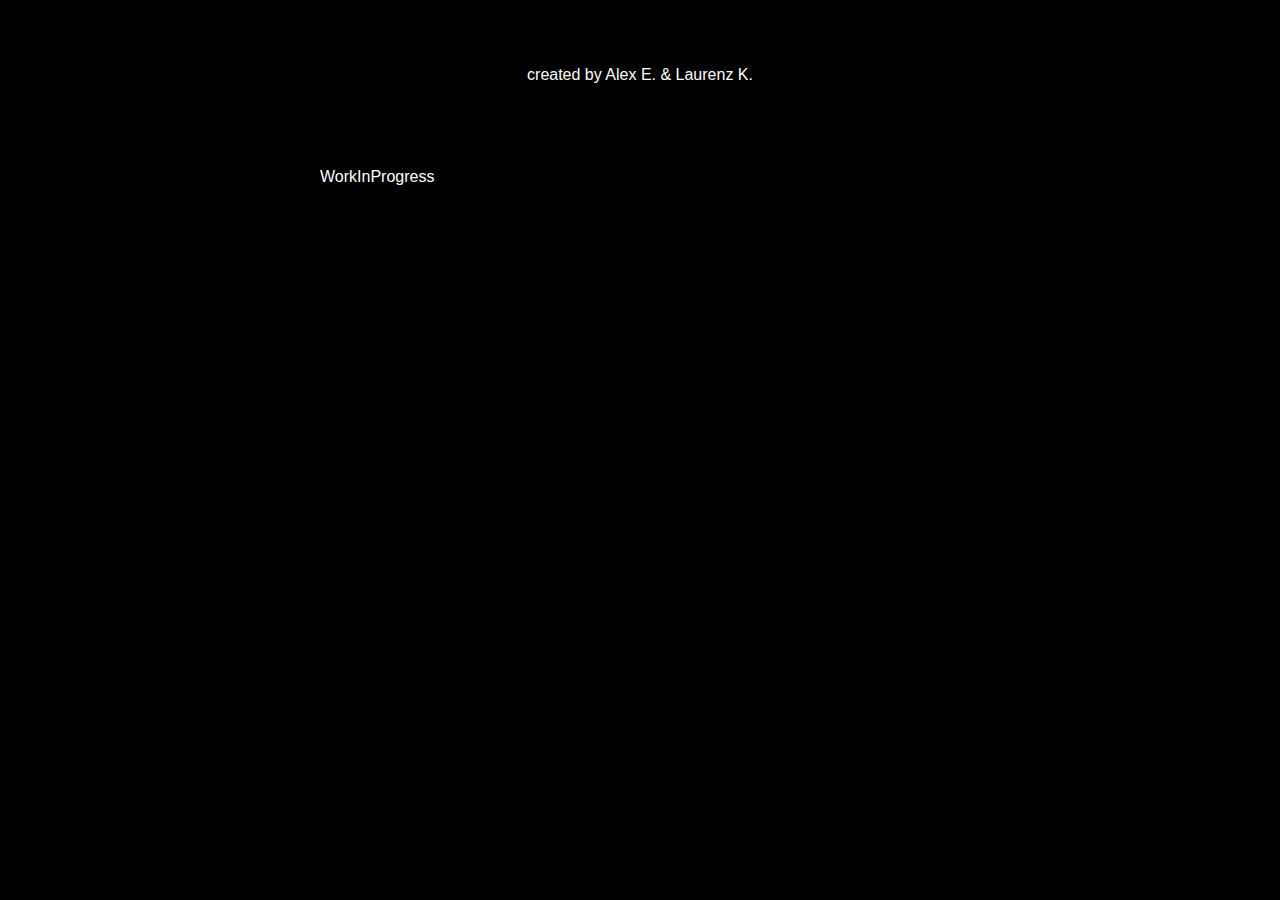
==== impressum.html @ 2fcd3243 "Fix; Update Impressum" ====
<!DOCTYPE html>
<html lang="en">
<head>
    <title>Kursplaner</title>
    <meta charset="UTF-8">
    <meta http-equiv="X-UA-Compatible" content="IE=edge">
    <meta name="viewport" content="width=device-width, initial-scale=1.0">
    <link rel="icon" href="data:image/svg+xml,<svg xmlns=%22http://www.w3.org/2000/svg%22 viewBox=%220 0 100 100%22><text y=%22.9em%22 font-size=%2290%22>📅</text></svg>">
    <link rel="stylesheet" type="text/css" href="styles.css">
</head>
<body>
    <div class="impressum">
        <!-- <p>&copy; 2023 Kursplaner des Melanchthon-Gymanasiums</p>
        <p>Adele-Sandrock-Straße 75, 12627 Berlin, Germany</p> -->
        <p> <br> </p>
        <p>created by Alex E. & Laurenz K.</p>
        <!-- <p> <br> </p>
        <p>###  Kontaktaufnahme  ###</p>
        </p>E-Mail: qlaiseq+kursplaner@gmail.com</p>
        <p>Berlin, Germany</p> -->
        <p> <br> </p>
        <p> <br> </p>
        WorkInProgress
    </div>
</body>
</html>
---- styles.css ----
body {
    background-color: #000000;
    color: white;
    font-family: Arial, Helvetica, sans-serif;
    margin: 0 auto;
    border: 1rem;
    border-radius: 0.4rem;
    padding: 1rem 1rem;
    max-width: 40rem;
}

h1 {
    text-align: center; /* This centers the text horizontally */
}

p {
    text-align: center;
}

/* -------------------------------------------------- */

.Info_Hilfe {
    background-color: #1F1F1F;
    border: 1rem;
    border-radius: 0.4rem;
    padding: 0.5rem 1rem;
    padding-bottom: 1rem;
    margin-bottom: 1rem;
    /* display: flex;
    /* justify-content: center; /* Horizontal centering */
    /* text-align: center; /*Additional horizontal centering for the text within the div */
  
}

.jahreswahl {
    background-color: #1F1F1F;
    border: 1rem;
    border-radius: 0.4rem;
    padding: 0.5rem 1rem;
    padding-bottom: 1rem;
    margin-bottom: 1rem;
}

#year11, #year12 {
    background-color: #3700B3;
    border: none;
    color: white;
    padding: 0.5rem 0.81rem;
    text-align: center;
    display: inline-block;
    font-size: 0.7rem;
    margin: 0.2rem 0.1rem;
    /* cursor: pointer; */
    border-radius: 0.4rem;
}

#year11:hover, #year12:hover {
    background-color: #6200EE;
}

#year11:active, #year12:active {
    background-color: #8c4ae7;
}

#year11:disabled, #year12:disabled {
    background-color: #BB86FC;
    opacity: 0.6;
    cursor: not-allowed;
}

#array-length11, #array-length12 {
    background-color: #7843f4;
    border: 1rem;
    border-radius: 0.4rem;
    padding: 0.5rem 1rem;
    /* margin-bottom: 1rem; */
    margin-right: 2rem;
    font-size: 0.7rem;
    cursor: not-allowed;
}

.CopyPaste {
    margin-top: 0.5rem;
}

#copy-first, #copy-second{
    background-color: #CF6679;
    color: white;
    border: 1rem;
    border-radius: 0.4rem;
    padding: 0.5rem 1rem;
    font-size: 0.6rem;
    margin-left: 0.1rem;
    margin-right: 1.99rem;
    width: 6.84rem;
}

#copy-first:hover, #copy-second:hover {
    background-color: #aa3b53;
}   

#copy-first:active, #copy-second:active {
    background-color: #591d2a;
}

/* #copyyy{
    width: 6rem;
} */

/* -------------------------------------------------- */

.faecherwahl {
    background-color: #1F1F1F;
    border: 1rem;
    border-radius: 0.4rem;
    padding: 0.5rem 1rem;
    padding-bottom: 1rem;
    margin-bottom: 1rem;
} 

.subject-button {
    background-color: #3700B3;
    border: none;
    color: white;
    padding: 0.5rem 0.5rem;
    text-align: center;
    display: inline-block;
    font-size: 0.7rem;
    margin: 0.2rem 0.1rem;
    cursor: pointer;
    border-radius: 0.4rem;
}

/* #year11:active, #year12:active {
    background-color: #BB86FC;
}
#year11:hover, #year12:hover {
    background-color: #6200EE;
}

#year11:disabled, #year12:disabled {
    background-color: #BB86FC;
    opacity: 0.6;
    cursor: not-allowed;
} */

.subject-button:active {
    background-color: #BB86FC;
}
.subject-button:hover {
    background-color: #6200EE;
}

.subject-button:disabled {
    background-color: #000000;
    opacity: 0.6;
    cursor: not-allowed;
}

/* -------------------------------------------------- */

.arrayanzeige11 {
    background-color: #1F1F1F;
    border: 1rem;
    border-radius: 0.4rem;
    padding: 1rem 1rem;
    margin-bottom: 0.5rem;
}  
.arrayanzeige12 {
    background-color: #1F1F1F;
    border: 1rem;
    border-radius: 0.4rem;
    padding: 1rem 1rem;
    margin-bottom: 1rem;
}  

/* -------------------------------------------------- */

.Eingabe {
    background-color: #1F1F1F;
    color: white;
    border: 1rem;
    border-radius: 0.4rem;
    padding: 0.5rem 1rem;
    margin-bottom: 1rem;
    margin-right: 0.2rem;
} 

#input-finished, #input-saved, #pdf {
    background-color: #03DAC6;
    color: white;
    border: 1rem; 
    border-radius: 0.4rem;
    padding: 0.5rem 1rem;
    margin-right: 0.2rem;
    font-size: 0.7rem;    
}

#input-finished:hover, #input-saved:hover, #pdf:hover{
    background-color: #21708f;
}

#input-finished:active,#input-saved:active, #pdf:active {
    background-color: #16485b;
}

#remove-btn, #clear-btn, #clear-All {
    margin-top: 0.5rem;
    background-color: #CF6679;
    border: none;
    color: white;
    padding: 0.5rem 1rem;
    font-size: 0.7rem;
    margin-right: 0.2rem;
    border-radius: 0.4rem;
}
#remove-btn {
    display: inline;
}

#remove-btn:hover, #clear-btn:hover, #clear-All:hover {
    background-color: #aa3b53;
}   

#remove-btn:active, #clear-btn:active, #clear-All:active {
    background-color: #591d2a;
}



/* -------------------------------------------------- */

.feedback {
    background-color: #1F1F1F;
    border: 1rem;
    border-radius: 0.4rem;
    padding: 0.5rem 1rem;
    margin-bottom: 4rem;
    font-size: 1rem;
}

/* -------------------------------------------------- */

footer {

    font-size: 0.75rem;
    text-align: center;
}

a {
    color: white;
    text-decoration: none;
}

/* -------------------------------------------------- */


@media only screen and (max-width: 3000px) {
    button {
        font-size: 20px;
        padding: 12px 24px;
    }
}
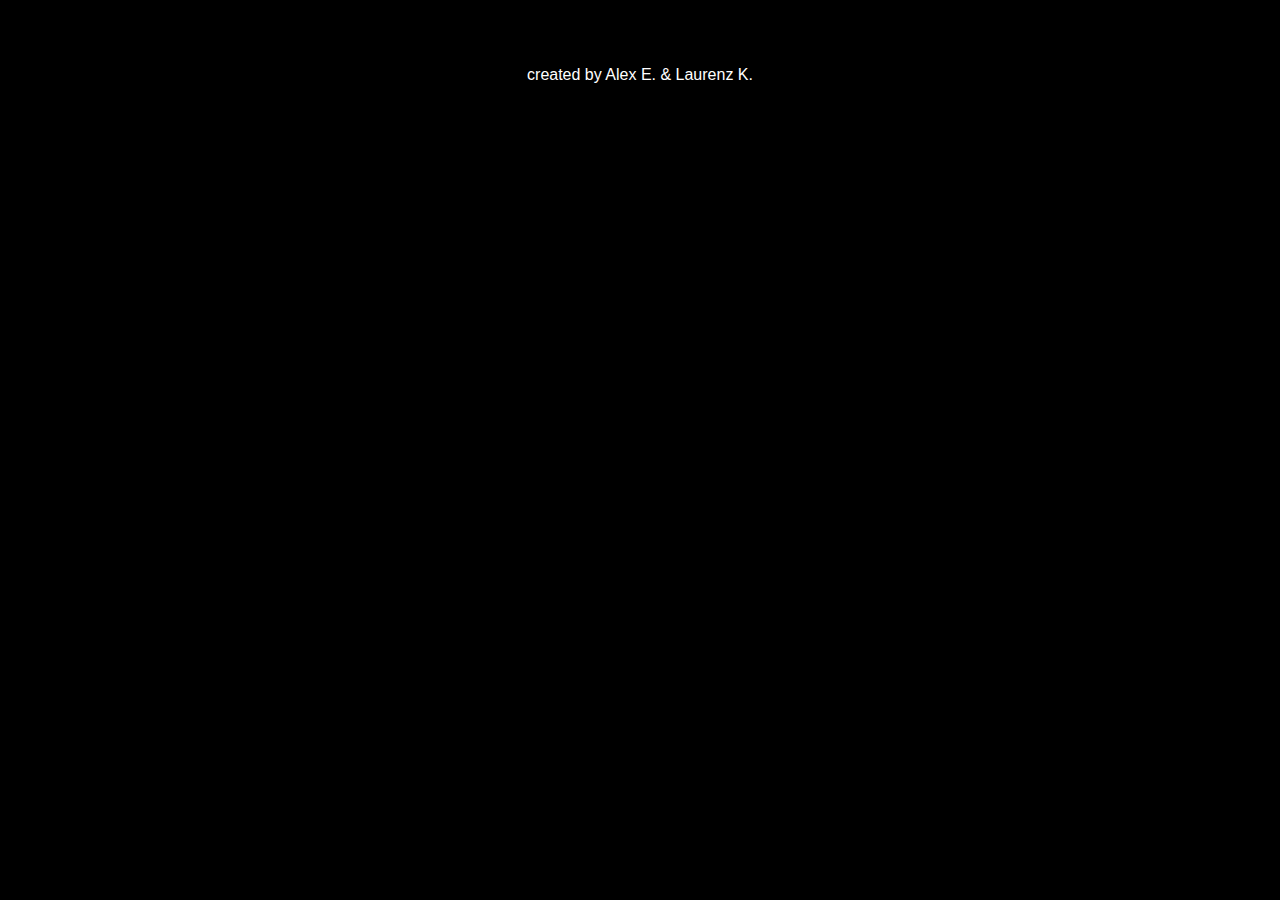
==== commit 22fdfd4a: "Just a push" ====
--- a/impressum.html
+++ b/impressum.html
@@ -20,7 +20,7 @@
         <p>Berlin, Germany</p> -->
         <p> <br> </p>
         <p> <br> </p>
-        WorkInProgress
+        <!-- WorkInProgress -->
     </div>
 </body>
 </html>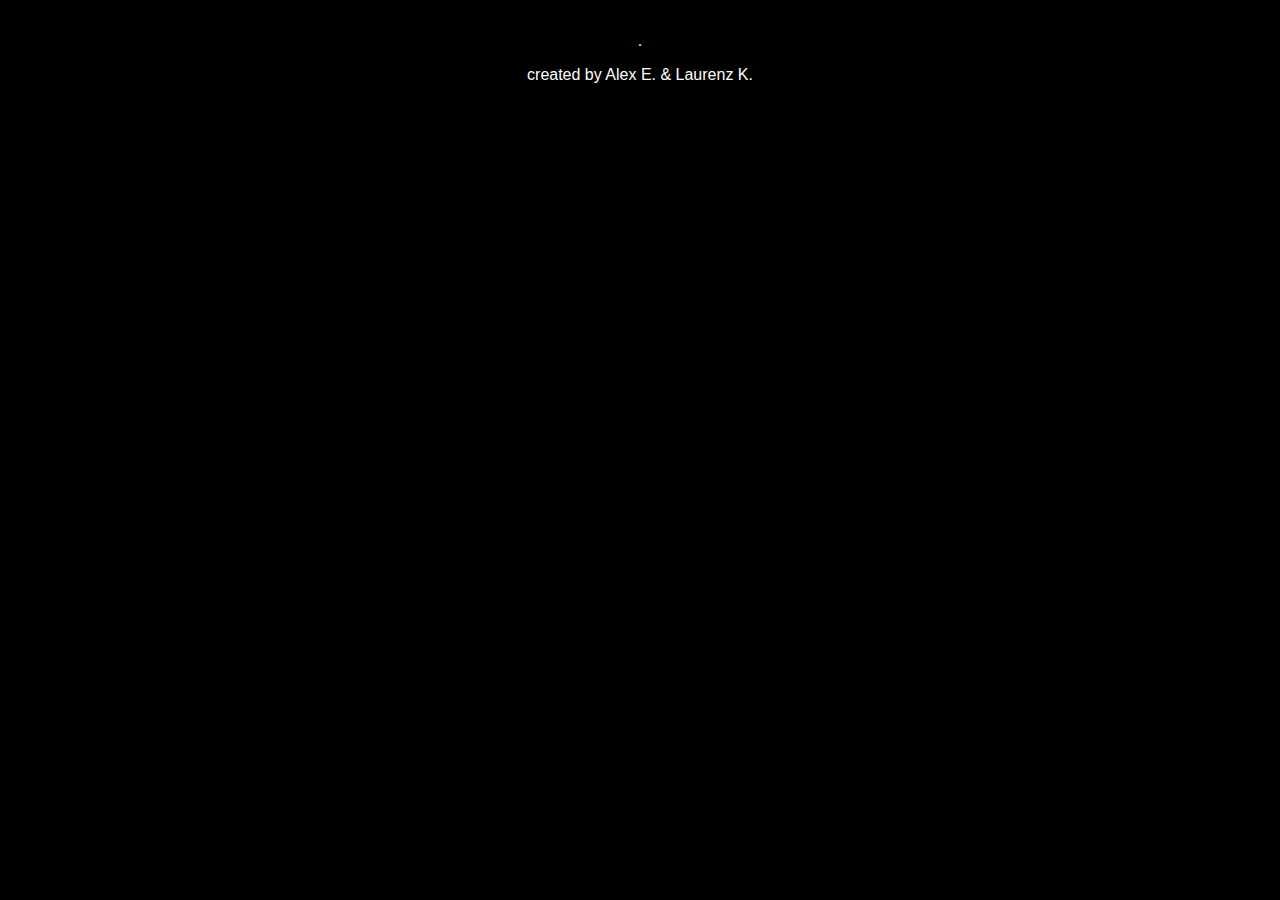
==== commit a3056e31: "Update impressum" ====
--- a/impressum.html
+++ b/impressum.html
@@ -12,14 +12,12 @@
     <div class="impressum">
         <!-- <p>&copy; 2023 Kursplaner des Melanchthon-Gymanasiums</p>
         <p>Adele-Sandrock-Straße 75, 12627 Berlin, Germany</p> -->
-        <p> <br> </p>
+        <p>.</p>
         <p>created by Alex E. & Laurenz K.</p>
         <!-- <p> <br> </p>
         <p>###  Kontaktaufnahme  ###</p>
         </p>E-Mail: qlaiseq+kursplaner@gmail.com</p>
         <p>Berlin, Germany</p> -->
-        <p> <br> </p>
-        <p> <br> </p>
         <!-- WorkInProgress -->
     </div>
 </body>
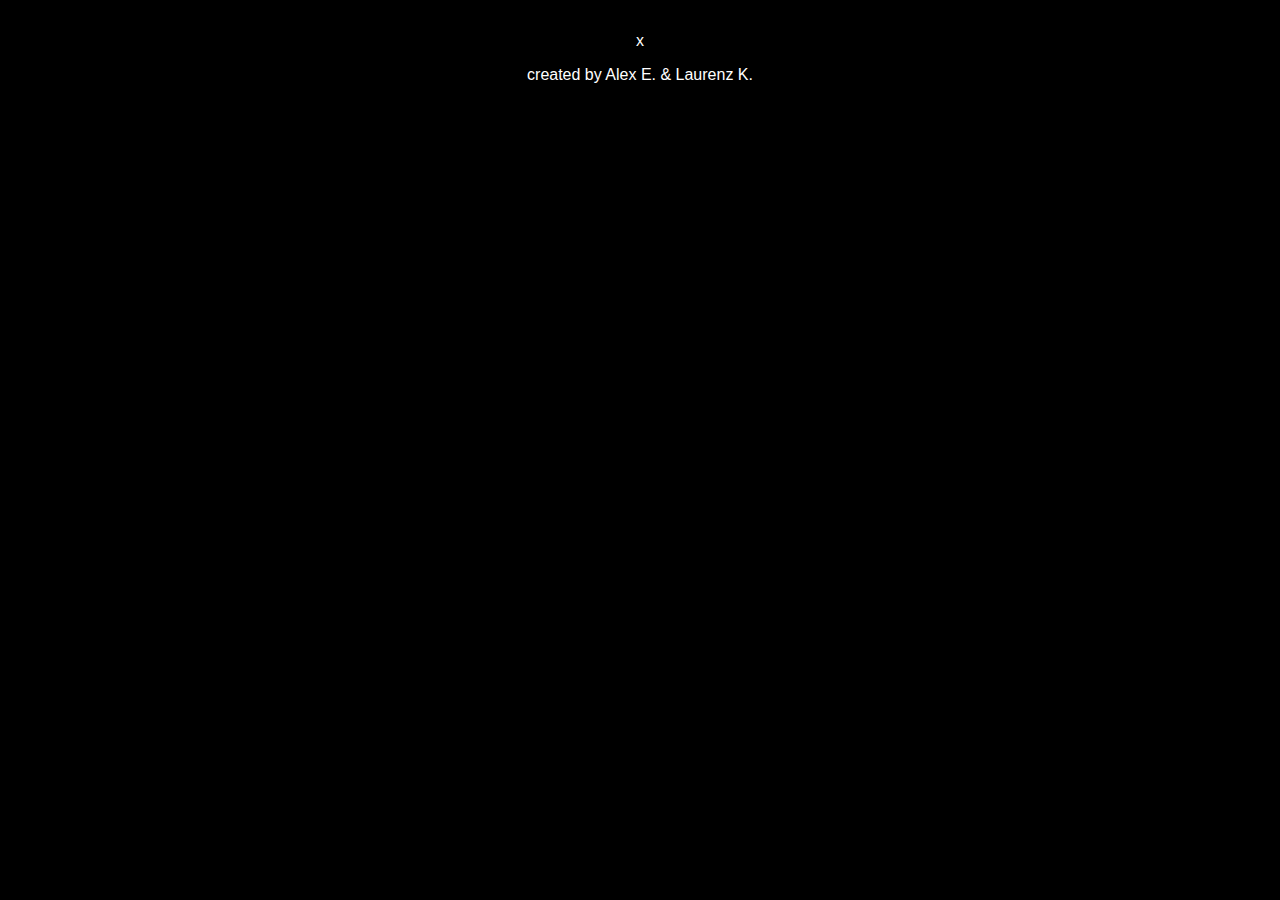
==== commit efd804de: "Update impressum" ====
--- a/impressum.html
+++ b/impressum.html
@@ -12,7 +12,7 @@
     <div class="impressum">
         <!-- <p>&copy; 2023 Kursplaner des Melanchthon-Gymanasiums</p>
         <p>Adele-Sandrock-Straße 75, 12627 Berlin, Germany</p> -->
-        <p>.</p>
+        <p>x</p>
         <p>created by Alex E. & Laurenz K.</p>
         <!-- <p> <br> </p>
         <p>###  Kontaktaufnahme  ###</p>
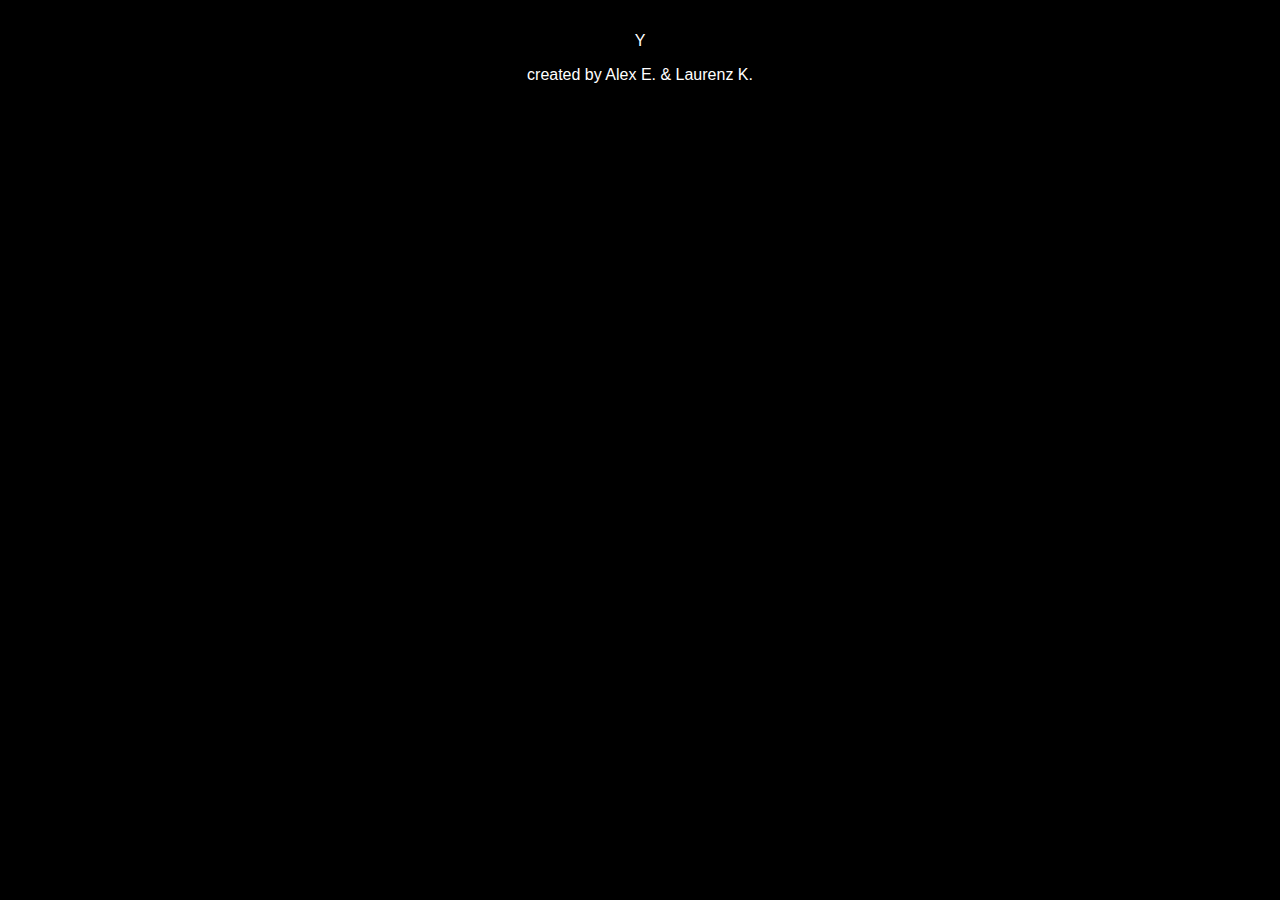
==== commit 70b39d7e: "Update impressum" ====
--- a/impressum.html
+++ b/impressum.html
@@ -12,7 +12,7 @@
     <div class="impressum">
         <!-- <p>&copy; 2023 Kursplaner des Melanchthon-Gymanasiums</p>
         <p>Adele-Sandrock-Straße 75, 12627 Berlin, Germany</p> -->
-        <p>x</p>
+        <p>Y</p>
         <p>created by Alex E. & Laurenz K.</p>
         <!-- <p> <br> </p>
         <p>###  Kontaktaufnahme  ###</p>
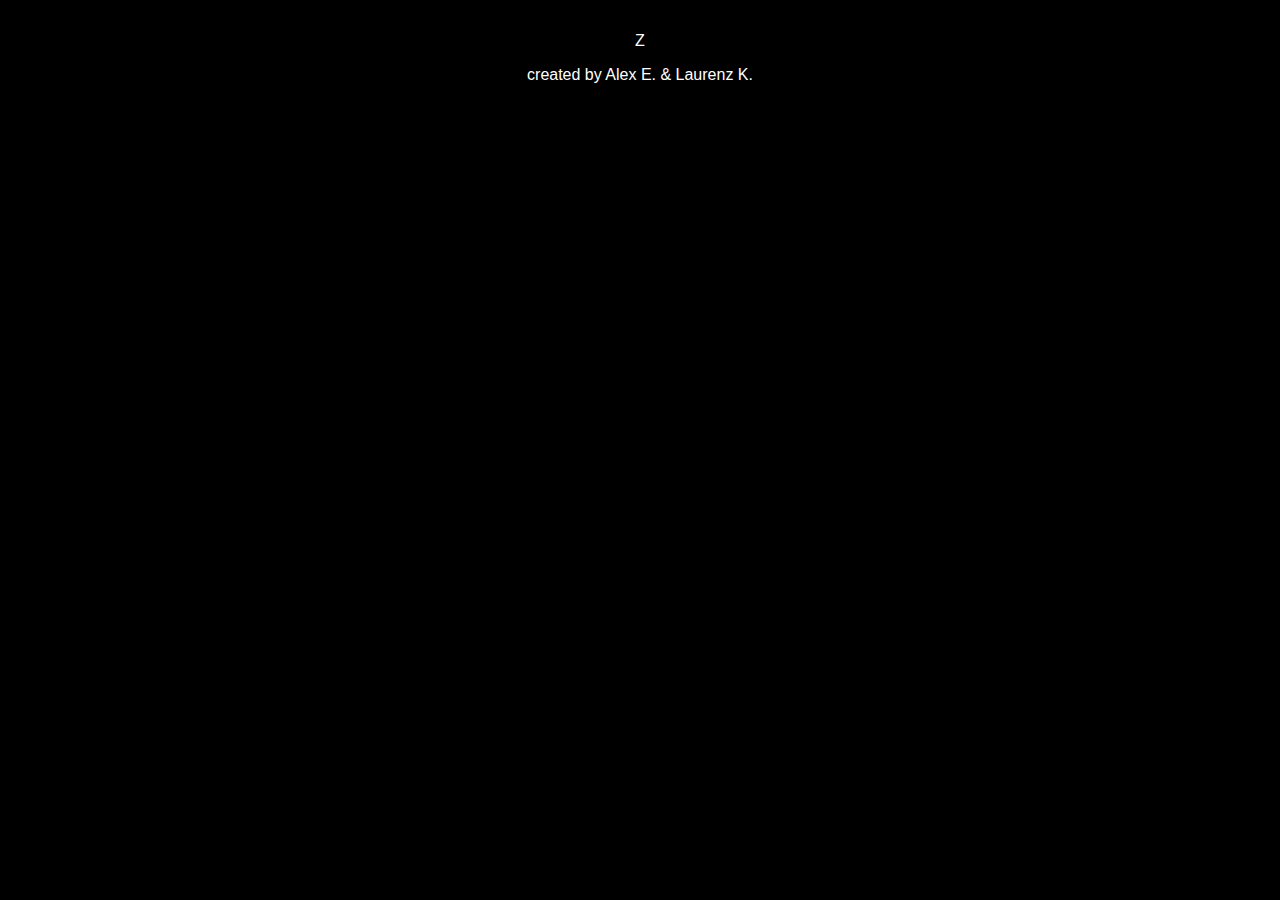
==== commit 152cce71: "Update impressum" ====
--- a/impressum.html
+++ b/impressum.html
@@ -12,7 +12,7 @@
     <div class="impressum">
         <!-- <p>&copy; 2023 Kursplaner des Melanchthon-Gymanasiums</p>
         <p>Adele-Sandrock-Straße 75, 12627 Berlin, Germany</p> -->
-        <p>Y</p>
+        <p>Z</p>
         <p>created by Alex E. & Laurenz K.</p>
         <!-- <p> <br> </p>
         <p>###  Kontaktaufnahme  ###</p>
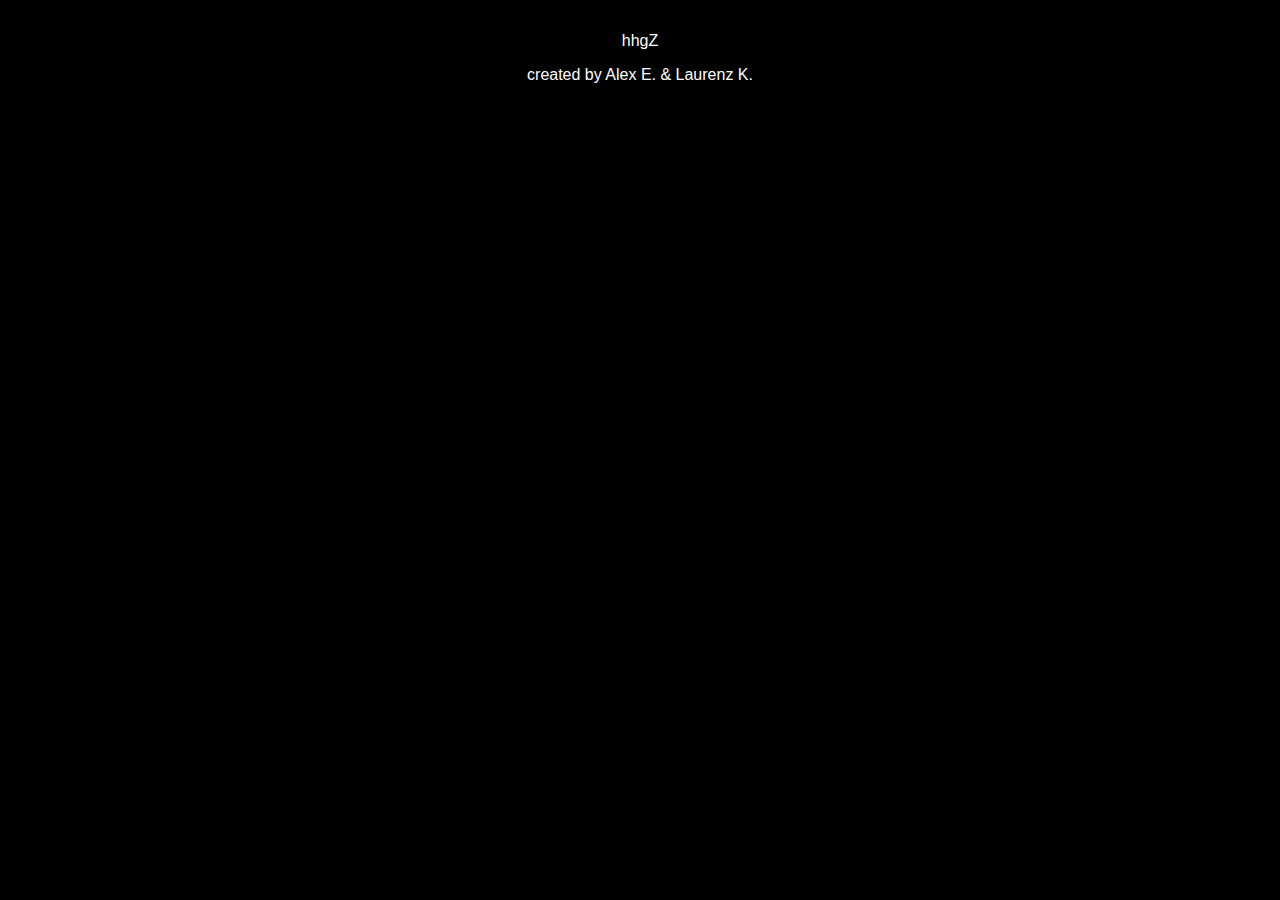
==== commit c2f64b43: "Update impressum" ====
--- a/impressum.html
+++ b/impressum.html
@@ -12,7 +12,7 @@
     <div class="impressum">
         <!-- <p>&copy; 2023 Kursplaner des Melanchthon-Gymanasiums</p>
         <p>Adele-Sandrock-Straße 75, 12627 Berlin, Germany</p> -->
-        <p>Z</p>
+        <p>hhgZ</p>
         <p>created by Alex E. & Laurenz K.</p>
         <!-- <p> <br> </p>
         <p>###  Kontaktaufnahme  ###</p>
